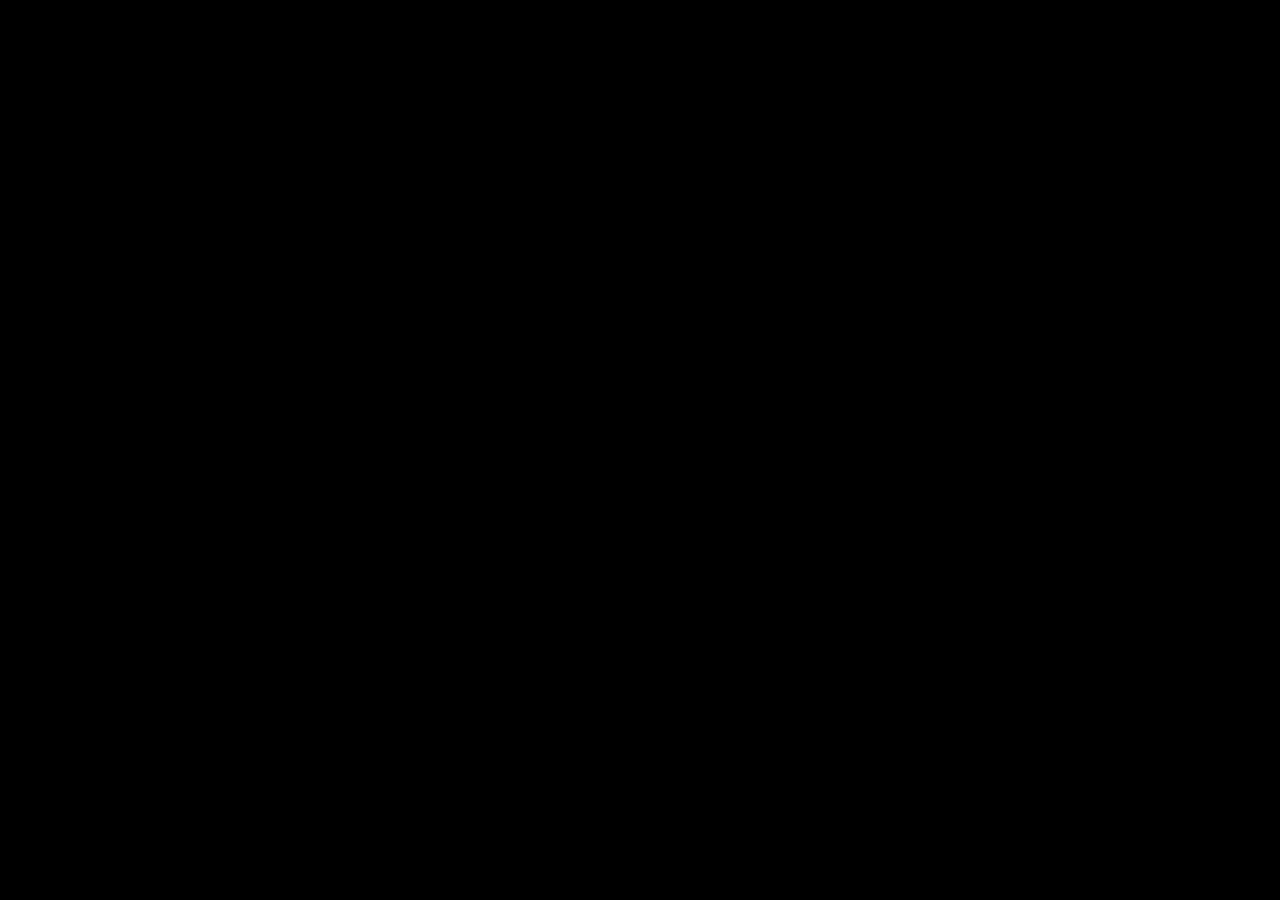
==== index.html @ e3ba3eee "Rename admin.html to index.html" ====
<!DOCTYPE html>
<html lang="en">
<head>
    <meta charset="UTF-8">
    <meta name="viewport" content="width=device-width, initial-scale=1.0, viewport-fit=cover">
    <title>Admin Panel - Youth Earner's</title>
    <link rel="stylesheet" href="style.css">
    <link rel="stylesheet" href="https://cdnjs.cloudflare.com/ajax/libs/font-awesome/6.4.0/css/all.min.css">
    
    <script src="https://unpkg.com/react@18/umd/react.production.min.js"></script>
    <script src="https://unpkg.com/react-dom@18/umd/react-dom.production.min.js"></script>
    <script src="https://unpkg.com/@babel/standalone/babel.min.js"></script>
    <script src="https://cdn.tailwindcss.com"></script>
</head>
<body>

    <div id="root"></div>

    <!-- Firebase Connection File -->
    <script type="module" src="admin.js"></script>

    <!-- React Admin UI Logic -->
    <script type="text/babel">
        const { useState, useEffect } = React;

        function AdminApp() {
            const [isAuthorized, setIsAuthorized] = useState(false);
            const [password, setPassword] = useState('');
            const [activeTab, setActiveTab] = useState('dashboard');

            // Data States
            const [deposits, setDeposits] = useState([]);
            const [withdrawals, setWithdrawals] = useState([]);
            const [matches, setMatches] = useState([]);
            const [banners, setBanners] = useState([]);
            const [adminUtrs, setAdminUtrs] = useState([]);
            const [settings, setSettings] = useState({ upiId: '', qrUrl: '' });

            // Form States
            const [matchForm, setMatchForm] = useState({ entry: '', win: '', logo: '' });
            const [bannerForm, setBannerForm] = useState({ imageUrl: '', link: '' });
            const [utrForm, setUtrForm] = useState({ utr: '', amount: '' });

            // Admin Login Check
            const handleLogin = (e) => {
                e.preventDefault();
                if(password === 'Admin@123') setIsAuthorized(true); 
                else alert('Wrong Password! Access Denied.');
            };

            // ---- FETCH DATA LISTENER ----
            useEffect(() => {
                if(!isAuthorized) return;
                
                // Wait for Firebase to load from admin.js
                const checkFirebase = setInterval(() => {
                    if(window.fs && window.db) {
                        clearInterval(checkFirebase);
                        loadData();
                    }
                }, 500);

                return () => clearInterval(checkFirebase);
            }, [isAuthorized]);

            const loadData = () => {
                window.fs.onSnapshot(window.fs.collection(window.db, "deposits"), (snap) => {
                    let deps = snap.docs.map(doc => ({ id: doc.id, ...doc.data() }));
                    setDeposits(deps.sort((a,b) => b.date - a.date));
                });

                window.fs.onSnapshot(window.fs.collection(window.db, "withdrawals"), (snap) => {
                    let withs = snap.docs.map(doc => ({ id: doc.id, ...doc.data() }));
                    setWithdrawals(withs.sort((a,b) => b.date - a.date));
                });

                window.fs.onSnapshot(window.fs.collection(window.db, "matches"), (snap) => {
                    setMatches(snap.docs.map(doc => ({ id: doc.id, ...doc.data() })));
                });

                window.fs.onSnapshot(window.fs.collection(window.db, "banners"), (snap) => {
                    setBanners(snap.docs.map(doc => ({ id: doc.id, ...doc.data() })));
                });

                window.fs.onSnapshot(window.fs.collection(window.db, "admin_utrs"), (snap) => {
                    setAdminUtrs(snap.docs.map(doc => ({ id: doc.id, ...doc.data() })));
                });

                const fetchSettings = async () => {
                    const snap = await window.fs.getDoc(window.fs.doc(window.db, "settings", "payment"));
                    if(snap.exists()) setSettings(snap.data());
                };
                fetchSettings();
            };

            // ---- AUTO APPROVE LOGIC (Auto Shift Deposits) ----
            useEffect(() => {
                const autoApprove = async () => {
                    if(deposits.length === 0 || adminUtrs.length === 0 || !window.fs) return;
                    
                    for (let dep of deposits) {
                        if (dep.status === 'pending') {
                            const match = adminUtrs.find(u => u.utr === dep.utr && u.used === false);
                            if (match && Number(match.amount) === Number(dep.amount)) {
                                console.log(`Auto-Approving UTR: ${dep.utr}`);
                                await window.fs.updateDoc(window.fs.doc(window.db, "deposits", dep.id), { status: 'approved', note: 'Auto' });
                                await window.fs.updateDoc(window.fs.doc(window.db, "admin_utrs", match.id), { used: true });
                                
                                const userRef = window.fs.doc(window.db, "users", dep.uid);
                                const userSnap = await window.fs.getDoc(userRef);
                                if(userSnap.exists()){
                                    await window.fs.updateDoc(userRef, { wallet: userSnap.data().wallet + Number(dep.amount) });
                                }
                            }
                        }
                    }
                };
                autoApprove();
            }, [deposits, adminUtrs]);


            // ---- HANDLERS ----
            const addMatch = async (e) => {
                e.preventDefault();
                await window.fs.addDoc(window.fs.collection(window.db, "matches"), { entry: Number(matchForm.entry), win: Number(matchForm.win), logo: matchForm.logo });
                setMatchForm({ entry: '', win: '', logo: '' });
                alert("Match Added Successfully!");
            };

            const addBanner = async (e) => {
                e.preventDefault();
                await window.fs.addDoc(window.fs.collection(window.db, "banners"), { imageUrl: bannerForm.imageUrl, link: bannerForm.link });
                setBannerForm({ imageUrl: '', link: '' });
                alert("Banner Added Successfully!");
            };

            const addUtr = async (e) => {
                e.preventDefault();
                await window.fs.addDoc(window.fs.collection(window.db, "admin_utrs"), { utr: utrForm.utr, amount: Number(utrForm.amount), used: false, date: new Date() });
                setUtrForm({ utr: '', amount: '' });
                alert("UTR Added for Auto-Approve!");
            };

            const saveSettings = async (e) => {
                e.preventDefault();
                await window.fs.setDoc(window.fs.doc(window.db, "settings", "payment"), settings);
                alert("Settings Saved!");
            };

            const deleteItem = async (col, id) => {
                if(confirm("Are you sure you want to delete this?")) await window.fs.deleteDoc(window.fs.doc(window.db, col, id));
            };

            // ---- ACTIONS (APPROVE / REJECT) ----
            const handleDepositAction = async (dep, action) => {
                if(confirm(`Are you sure you want to ${action} this deposit?`)){
                    if(action === 'Approve'){
                        await window.fs.updateDoc(window.fs.doc(window.db, "deposits", dep.id), { status: 'approved', note: 'Manual' });
                        const userRef = window.fs.doc(window.db, "users", dep.uid);
                        const userSnap = await window.fs.getDoc(userRef);
                        if(userSnap.exists()) await window.fs.updateDoc(userRef, { wallet: userSnap.data().wallet + Number(dep.amount) });
                    } else {
                        await window.fs.updateDoc(window.fs.doc(window.db, "deposits", dep.id), { status: 'rejected' });
                    }
                }
            };

            const handleWithdrawAction = async (wit, action) => {
                if(confirm(`Are you sure you want to ${action} this withdrawal?`)){
                    if(action === 'Approve'){
                        await window.fs.updateDoc(window.fs.doc(window.db, "withdrawals", wit.id), { status: 'approved' });
                    } else {
                        await window.fs.updateDoc(window.fs.doc(window.db, "withdrawals", wit.id), { status: 'rejected' });
                        const userRef = window.fs.doc(window.db, "users", wit.uid);
                        const userSnap = await window.fs.getDoc(userRef);
                        if(userSnap.exists()) await window.fs.updateDoc(userRef, { wallet: userSnap.data().wallet + Number(wit.amount) });
                    }
                }
            };

            // ---- UI VIEWS ----
            if(!isAuthorized) {
                return (
                    <div className="bg-premium-dark flex items-center justify-center min-h-screen">
                        <div className="gold-card p-8 rounded-3xl w-full max-w-sm text-center">
                            <i className="fa-solid fa-user-shield text-6xl text-[#dcae45] mb-4"></i>
                            <h2 className="text-2xl font-black text-white mb-6 uppercase tracking-widest">Admin Control</h2>
                            <form onSubmit={handleLogin} className="flex flex-col gap-4">
                                <input type="password" placeholder="Admin Password" value={password} onChange={e=>setPassword(e.target.value)} className="bg-black border border-[#dcae45]/50 p-3 rounded-xl text-white text-center tracking-widest outline-none focus:border-[#dcae45]" required />
                                <button type="submit" className="btn-gold py-3 rounded-xl uppercase tracking-widest mt-2">Login</button>
                            </form>
                        </div>
                    </div>
                );
            }

            return (
                <div className="bg-premium-dark min-h-screen flex">
                    
                    {/* SIDEBAR */}
                    <div className="w-64 bg-[#0a0a0a] border-r border-[#dcae45]/30 min-h-screen p-4 flex flex-col gap-2 shadow-[4px_0_20px_rgba(220,174,69,0.1)]">
                        <div className="text-center pb-6 border-b border-[#dcae45]/20 mb-4 mt-2">
                            <h1 className="text-2xl font-black text-gold-gradient uppercase tracking-wider">Admin Panel</h1>
                            <p className="text-xs text-gray-400 tracking-widest">Youth Earners VIP</p>
                        </div>

                        {[
                            { id: 'dashboard', icon: 'fa-chart-pie', name: 'Dashboard' },
                            { id: 'matches', icon: 'fa-gamepad', name: 'Matches' },
                            { id: 'banners', icon: 'fa-image', name: 'Banners' },
                            { id: 'utrs', icon: 'fa-bolt', name: 'Auto UTRs' },
                            { id: 'deposits', icon: 'fa-arrow-down', name: 'Deposits' },
                            { id: 'withdrawals', icon: 'fa-arrow-up', name: 'Withdrawals' },
                            { id: 'settings', icon: 'fa-gear', name: 'Settings' }
                        ].map(tab => (
                            <button key={tab.id} onClick={() => setActiveTab(tab.id)} 
                                className={`flex items-center gap-3 p-3 rounded-xl transition-all font-bold ${activeTab === tab.id ? 'bg-gradient-to-r from-[#dcae45] to-[#ffe29a] text-black shadow-[0_0_10px_rgba(220,174,69,0.5)]' : 'text-gray-400 hover:bg-[#111] hover:text-[#dcae45]'}`}>
                                <i className={`fa-solid ${tab.icon} w-6`}></i> {tab.name}
                            </button>
                        ))}
                    </div>

                    {/* MAIN CONTENT */}
                    <div className="flex-1 p-8 h-screen overflow-y-auto custom-scroll">
                        
                        {/* DASHBOARD */}
                        {activeTab === 'dashboard' && (
                            <div>
                                <h2 className="text-3xl font-black text-white mb-6 uppercase">Dashboard Overview</h2>
                                <div className="grid grid-cols-3 gap-6">
                                    <div className="gold-card p-6 rounded-2xl flex items-center gap-4">
                                        <div className="w-14 h-14 bg-[#111] border border-[#dcae45]/50 rounded-full flex items-center justify-center text-2xl text-[#dcae45]"><i className="fa-solid fa-clock"></i></div>
                                        <div><div className="text-gray-400 text-sm font-bold">Pending Deposits</div><div className="text-3xl font-black text-white">{deposits.filter(d=>d.status==='pending').length}</div></div>
                                    </div>
                                    <div className="gold-card p-6 rounded-2xl flex items-center gap-4">
                                        <div className="w-14 h-14 bg-[#111] border border-[#dcae45]/50 rounded-full flex items-center justify-center text-2xl text-[#dcae45]"><i className="fa-solid fa-money-bill-transfer"></i></div>
                                        <div><div className="text-gray-400 text-sm font-bold">Pending Withdrawals</div><div className="text-3xl font-black text-white">{withdrawals.filter(w=>w.status==='pending').length}</div></div>
                                    </div>
                                    <div className="gold-card p-6 rounded-2xl flex items-center gap-4">
                                        <div className="w-14 h-14 bg-[#111] border border-[#dcae45]/50 rounded-full flex items-center justify-center text-2xl text-[#dcae45]"><i className="fa-solid fa-bolt"></i></div>
                                        <div><div className="text-gray-400 text-sm font-bold">Active Auto-UTRs</div><div className="text-3xl font-black text-white">{adminUtrs.filter(u=>!u.used).length}</div></div>
                                    </div>
                                </div>
                            </div>
                        )}

                        {/* MATCHES */}
                        {activeTab === 'matches' && (
                            <div>
                                <h2 className="text-3xl font-black text-white mb-6 uppercase">Manage Matches</h2>
                                <form onSubmit={addMatch} className="gold-card p-6 rounded-2xl mb-8 flex gap-4 items-end">
                                    <div className="flex-1"><label className="text-xs text-gray-400 font-bold">Entry Amount (₹)</label><input type="number" value={matchForm.entry} onChange={e=>setMatchForm({...matchForm, entry:e.target.value})} className="w-full bg-black border border-gray-700 p-3 rounded-lg text-white outline-none focus:border-[#dcae45] mt-1" required/></div>
                                    <div className="flex-1"><label className="text-xs text-gray-400 font-bold">Winning Amount (₹)</label><input type="number" value={matchForm.win} onChange={e=>setMatchForm({...matchForm, win:e.target.value})} className="w-full bg-black border border-gray-700 p-3 rounded-lg text-white outline-none focus:border-[#dcae45] mt-1" required/></div>
                                    <div className="flex-[2]"><label className="text-xs text-gray-400 font-bold">Logo Image URL</label><input type="text" value={matchForm.logo} onChange={e=>setMatchForm({...matchForm, logo:e.target.value})} placeholder="https://..." className="w-full bg-black border border-gray-700 p-3 rounded-lg text-white outline-none focus:border-[#dcae45] mt-1" required/></div>
                                    <button type="submit" className="btn-gold py-3 px-6 rounded-lg h-[50px]"><i className="fa-solid fa-plus"></i> Add Match</button>
                                </form>
                                <div className="grid grid-cols-4 gap-4">
                                    {matches.map(m => (
                                        <div key={m.id} className="bg-[#111] border border-gray-800 p-4 rounded-xl text-center relative group">
                                            <button onClick={()=>deleteItem('matches', m.id)} className="absolute top-2 right-2 text-red-500 opacity-0 group-hover:opacity-100 transition"><i className="fa-solid fa-trash"></i></button>
                                            <img src={m.logo} className="w-12 h-12 mx-auto mb-2 object-contain bg-black p-1 rounded border border-[#dcae45]" />
                                            <div className="text-gray-400 text-sm">Entry: <span className="text-white font-bold">₹{m.entry}</span></div>
                                            <div className="text-[#10b981] font-black text-lg">WIN: ₹{m.win}</div>
                                        </div>
                                    ))}
                                </div>
                            </div>
                        )}

                        {/* BANNERS */}
                        {activeTab === 'banners' && (
                            <div>
                                <h2 className="text-3xl font-black text-white mb-6 uppercase">Manage Banners</h2>
                                <form onSubmit={addBanner} className="gold-card p-6 rounded-2xl mb-8 flex gap-4 items-end">
                                    <div className="flex-1"><label className="text-xs text-gray-400 font-bold">Banner Image URL</label><input type="text" value={bannerForm.imageUrl} onChange={e=>setBannerForm({...bannerForm, imageUrl:e.target.value})} className="w-full bg-black border border-gray-700 p-3 rounded-lg text-white outline-none focus:border-[#dcae45] mt-1" required/></div>
                                    <div className="flex-1"><label className="text-xs text-gray-400 font-bold">Target Link (Click URL)</label><input type="text" value={bannerForm.link} onChange={e=>setBannerForm({...bannerForm, link:e.target.value})} className="w-full bg-black border border-gray-700 p-3 rounded-lg text-white outline-none focus:border-[#dcae45] mt-1" required/></div>
                                    <button type="submit" className="btn-gold py-3 px-6 rounded-lg h-[50px]"><i className="fa-solid fa-plus"></i> Add Banner</button>
                                </form>
                                <div className="grid grid-cols-2 gap-4">
                                    {banners.map(b => (
                                        <div key={b.id} className="bg-[#111] border border-gray-800 p-2 rounded-xl relative group">
                                            <button onClick={()=>deleteItem('banners', b.id)} className="absolute top-4 right-4 bg-red-500 text-white w-8 h-8 rounded-full opacity-0 group-hover:opacity-100 transition shadow-lg"><i className="fa-solid fa-trash"></i></button>
                                            <img src={b.imageUrl} className="w-full h-32 object-cover rounded-lg border border-[#dcae45]/30" />
                                            <p className="text-xs text-gray-400 mt-2 px-2 overflow-hidden text-ellipsis whitespace-nowrap"><i className="fa-solid fa-link text-[#dcae45]"></i> {b.link}</p>
                                        </div>
                                    ))}
                                </div>
                            </div>
                        )}

                        {/* ADMIN UTRS (AUTO APPROVAL) */}
                        {activeTab === 'utrs' && (
                            <div>
                                <h2 className="text-3xl font-black text-white mb-2 uppercase">Auto-Approve UTRs</h2>
                                <p className="text-gray-400 mb-6 text-sm">Add UTRs received in your bank. If a user submits these, they will be auto-approved.</p>
                                <form onSubmit={addUtr} className="gold-card p-6 rounded-2xl mb-8 flex gap-4 items-end">
                                    <div className="flex-[2]"><label className="text-xs text-gray-400 font-bold">Transaction ID / UTR</label><input type="text" value={utrForm.utr} onChange={e=>setUtrForm({...utrForm, utr:e.target.value})} className="w-full bg-black border border-gray-700 p-3 rounded-lg text-white outline-none focus:border-[#dcae45] mt-1" required/></div>
                                    <div className="flex-1"><label className="text-xs text-gray-400 font-bold">Amount Received (₹)</label><input type="number" value={utrForm.amount} onChange={e=>setUtrForm({...utrForm, amount:e.target.value})} className="w-full bg-black border border-gray-700 p-3 rounded-lg text-white outline-none focus:border-[#dcae45] mt-1" required/></div>
                                    <button type="submit" className="btn-gold py-3 px-6 rounded-lg h-[50px]"><i className="fa-solid fa-plus"></i> Add UTR</button>
                                </form>
                                <div className="gold-card rounded-2xl overflow-hidden overflow-x-auto custom-scroll">
                                    <table className="w-full">
                                        <thead><tr><th>UTR Number</th><th>Amount</th><th>Status</th><th>Action</th></tr></thead>
                                        <tbody>
                                            {adminUtrs.map(u => (
                                                <tr key={u.id}>
                                                    <td className="font-mono text-gray-300">{u.utr}</td>
                                                    <td className="font-bold text-[#dcae45]">₹{u.amount}</td>
                                                    <td>{u.used ? <span className="bg-gray-800 text-gray-400 px-3 py-1 rounded-full text-xs font-bold">USED</span> : <span className="bg-[#10b981]/20 text-[#10b981] px-3 py-1 rounded-full text-xs font-bold border border-[#10b981]/50">AVAILABLE</span>}</td>
                                                    <td><button onClick={()=>deleteItem('admin_utrs', u.id)} className="text-red-500 hover:text-red-400"><i className="fa-solid fa-trash"></i></button></td>
                                                </tr>
                                            ))}
                                        </tbody>
                                    </table>
                                </div>
                            </div>
                        )}

                        {/* DEPOSITS TABLE */}
                        {activeTab === 'deposits' && (
                            <div>
                                <h2 className="text-3xl font-black text-white mb-6 uppercase">Deposit Requests</h2>
                                <div className="gold-card rounded-2xl overflow-hidden overflow-x-auto custom-scroll">
                                    <table className="w-full">
                                        <thead><tr><th>User</th><th>Amount</th><th>UTR</th><th>Status</th><th>Actions</th></tr></thead>
                                        <tbody>
                                            {deposits.map(d => (
                                                <tr key={d.id}>
                                                    <td><div className="font-bold text-white">{d.name}</div><div className="text-xs text-gray-500">{d.uid.substring(0,8)}...</div></td>
                                                    <td className="text-xl font-black text-[#10b981]">₹{d.amount}</td>
                                                    <td className="font-mono text-gray-400">{d.utr}</td>
                                                    <td>
                                                        {d.status==='pending' && <span className="text-yellow-500 font-bold"><i className="fa-solid fa-clock"></i> Pending</span>}
                                                        {d.status==='approved' && <span className="text-emerald-500 font-bold"><i className="fa-solid fa-check"></i> Approved</span>}
                                                        {d.status==='rejected' && <span className="text-red-500 font-bold"><i className="fa-solid fa-xmark"></i> Rejected</span>}
                                                        {d.note==='Auto' && <span className="ml-2 bg-[#dcae45] text-black text-[10px] px-2 py-0.5 rounded-full font-bold">AUTO</span>}
                                                    </td>
                                                    <td>
                                                        {d.status === 'pending' && (
                                                            <div className="flex gap-2">
                                                                <button onClick={()=>handleDepositAction(d, 'Approve')} className="bg-[#10b981] hover:bg-emerald-400 text-black px-4 py-1.5 rounded font-bold transition">Approve</button>
                                                                <button onClick={()=>handleDepositAction(d, 'Reject')} className="bg-red-500 hover:bg-red-400 text-white px-4 py-1.5 rounded font-bold transition">Reject</button>
                                                            </div>
                                                        )}
                                                    </td>
                                                </tr>
                                            ))}
                                        </tbody>
                                    </table>
                                </div>
                            </div>
                        )}

                        {/* WITHDRAWALS TABLE */}
                        {activeTab === 'withdrawals' && (
                            <div>
                                <h2 className="text-3xl font-black text-white mb-6 uppercase">Withdrawal Requests</h2>
                                <div className="gold-card rounded-2xl overflow-hidden overflow-x-auto custom-scroll">
                                    <table className="w-full">
                                        <thead><tr><th>User</th><th>Amount</th><th>Transfer To</th><th>Status</th><th>Actions</th></tr></thead>
                                        <tbody>
                                            {withdrawals.map(w => (
                                                <tr key={w.id}>
                                                    <td><div className="font-bold text-white">{w.name}</div><div className="text-xs text-gray-500">{w.uid.substring(0,8)}...</div></td>
                                                    <td className="text-xl font-black text-[#dcae45]">₹{w.amount}</td>
                                                    <td>
                                                        <div className="text-xs uppercase text-gray-400 font-bold">{w.type}</div>
                                                        <div className="font-mono text-white">{w.id}</div>
                                                    </td>
                                                    <td>
                                                        {w.status==='pending' && <span className="text-yellow-500 font-bold"><i className="fa-solid fa-clock"></i> Pending</span>}
                                                        {w.status==='approved' && <span className="text-emerald-500 font-bold"><i className="fa-solid fa-check"></i> Paid</span>}
                                                        {w.status==='rejected' && <span className="text-red-500 font-bold"><i className="fa-solid fa-rotate-left"></i> Refunded</span>}
                                                    </td>
                                                    <td>
                                                        {w.status === 'pending' && (
                                                            <div className="flex gap-2">
                                                                <button onClick={()=>handleWithdrawAction(w, 'Approve')} className="bg-[#dcae45] hover:bg-[#ffe29a] text-black px-4 py-1.5 rounded font-bold transition">Mark Paid</button>
                                                                <button onClick={()=>handleWithdrawAction(w, 'Reject')} className="bg-transparent border border-red-500 text-red-500 hover:bg-red-500 hover:text-white px-4 py-1.5 rounded font-bold transition">Reject & Refund</button>
                                                            </div>
                                                        )}
                                                    </td>
                                                </tr>
                                            ))}
                                        </tbody>
                                    </table>
                                </div>
                            </div>
                        )}

                        {/* SETTINGS */}
                        {activeTab === 'settings' && (
                            <div>
                                <h2 className="text-3xl font-black text-white mb-6 uppercase">App Settings</h2>
                                <form onSubmit={saveSettings} className="gold-card p-8 rounded-3xl max-w-xl">
                                    <div className="mb-6">
                                        <label className="block text-gray-400 font-bold mb-2 uppercase tracking-wide text-sm">Official UPI ID</label>
                                        <input type="text" value={settings.upiId} onChange={e=>setSettings({...settings, upiId:e.target.value})} className="w-full bg-black border border-gray-700 p-4 rounded-xl text-white outline-none focus:border-[#dcae45] text-lg font-bold" placeholder="youthearners@ybl"/>
                                    </div>
                                    <div className="mb-8">
                                        <label className="block text-gray-400 font-bold mb-2 uppercase tracking-wide text-sm">Payment QR Code Image URL</label>
                                        <input type="text" value={settings.qrUrl} onChange={e=>setSettings({...settings, qrUrl:e.target.value})} className="w-full bg-black border border-gray-700 p-4 rounded-xl text-white outline-none focus:border-[#dcae45]" placeholder="https://..."/>
                                        {settings.qrUrl && <img src={settings.qrUrl} className="mt-4 w-32 h-32 border border-[#dcae45] p-2 bg-white rounded-xl" />}
                                    </div>
                                    <button type="submit" className="btn-gold w-full py-4 rounded-xl text-xl uppercase tracking-widest"><i className="fa-solid fa-save"></i> Save Settings</button>
                                </form>
                            </div>
                        )}
                    </div>

                </div>
            );
        }
        const root = ReactDOM.createRoot(document.getElementById('root'));
        root.render(<AdminApp />);
    </script>
</body>
</html>
---- style.css ----
/* GLOBAL ADMIN CSS */
:root { 
    --black: #000000; 
    --dark: #050505;  
    --gold: #dcae45; 
    --gold-light: #ffe29a; 
    --text: #f8fafc; 
}
* { box-sizing: border-box; margin: 0; padding: 0; }
body { background: var(--black); color: var(--text); font-family: 'Arial', sans-serif; margin: 0; padding: 0; }

.bg-premium-dark { 
    background: radial-gradient(ellipse at top, rgba(220, 174, 69, 0.15) 0%, transparent 60%), 
                radial-gradient(circle at bottom, rgba(220, 174, 69, 0.1) 0%, #000000 60%); 
    background-color: var(--black); 
    min-height: 100vh; 
}

.gold-card { 
    background: linear-gradient(180deg, #111, #050505); 
    border: 1px solid rgba(220,174,69,0.4); 
    box-shadow: 0 0 15px rgba(220,174,69,0.1); 
    transition: all 0.3s ease; 
}
.gold-card:hover { border-color: #dcae45; box-shadow: 0 0 25px rgba(220,174,69,0.3); }

.btn-gold { 
    background: linear-gradient(90deg, #dcae45, #ffe29a, #dcae45); 
    color: #000; 
    font-weight: bold; 
    border: none; 
    transition: 0.3s; 
    background-size: 200% auto; 
}
.btn-gold:hover { background-position: right center; }
.btn-gold:active { transform: scale(0.95); }

.text-gold-gradient { 
    background: linear-gradient(90deg, #ffe29a, #dcae45); 
    -webkit-background-clip: text; 
    -webkit-text-fill-color: transparent; 
}

/* Custom Scrollbar for tables */
.custom-scroll::-webkit-scrollbar { height: 8px; width: 8px; }
.custom-scroll::-webkit-scrollbar-track { background: #111; border-radius: 4px; }
.custom-scroll::-webkit-scrollbar-thumb { background: #dcae45; border-radius: 4px; }

table { width: 100%; border-collapse: separate; border-spacing: 0; }
th { background: #111; color: #dcae45; padding: 12px; text-align: left; border-bottom: 2px solid #dcae45; white-space: nowrap; }
td { padding: 12px; border-bottom: 1px solid #333; white-space: nowrap; }
tr:hover { background: rgba(220,174,69,0.05); }
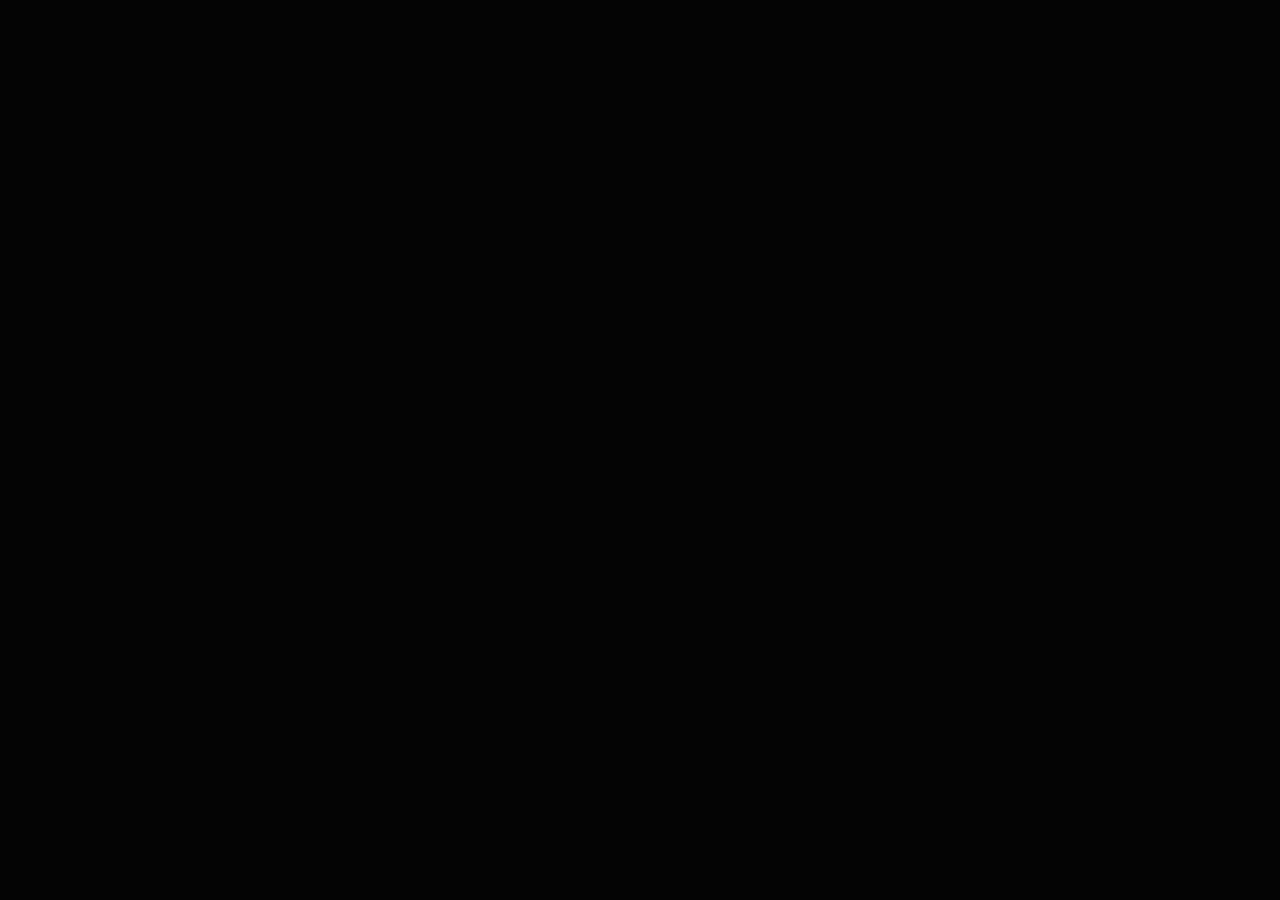
==== commit a9a119fa: "Rename admin.html to index.html" ====
--- a/index.html
+++ b/index.html
@@ -2,417 +2,389 @@
 <html lang="en">
 <head>
     <meta charset="UTF-8">
-    <meta name="viewport" content="width=device-width, initial-scale=1.0, viewport-fit=cover">
-    <title>Admin Panel - Youth Earner's</title>
-    <link rel="stylesheet" href="style.css">
+    <meta name="viewport" content="width=device-width, initial-scale=1.0">
+    <title>Youth Earner's - VIP Admin</title>
     <link rel="stylesheet" href="https://cdnjs.cloudflare.com/ajax/libs/font-awesome/6.4.0/css/all.min.css">
-    
     <script src="https://unpkg.com/react@18/umd/react.production.min.js"></script>
     <script src="https://unpkg.com/react-dom@18/umd/react-dom.production.min.js"></script>
     <script src="https://unpkg.com/@babel/standalone/babel.min.js"></script>
     <script src="https://cdn.tailwindcss.com"></script>
+    <style>
+        body { background-color: #050505; color: #f8fafc; font-family: 'Arial', sans-serif; overflow-x: hidden; }
+        .sidebar-active { background: linear-gradient(90deg, rgba(220,174,69,0.15) 0%, transparent 100%); border-left: 4px solid #dcae45; color: #dcae45 !important; }
+        .gold-glow { box-shadow: 0 0 15px rgba(220,174,69,0.15); }
+        .hide-scrollbar::-webkit-scrollbar { display: none; }
+    </style>
 </head>
 <body>
-
-    <div id="root"></div>
-
-    <!-- Firebase Connection File -->
-    <script type="module" src="admin.js"></script>
-
-    <!-- React Admin UI Logic -->
+    <div id="admin-root"></div>
+
+    <script type="module">
+        import { initializeApp } from "https://www.gstatic.com/firebasejs/10.8.1/firebase-app.js";
+        import { getFirestore, collection, query, where, getDocs, doc, getDoc, updateDoc, addDoc, deleteDoc, onSnapshot } from "https://www.gstatic.com/firebasejs/10.8.1/firebase-firestore.js";
+
+        // तुम्हारा असली Firebase Config
+        const firebaseConfig = {
+            apiKey: "AIzaSyA4pTWtUMbZFhrMORZibUhV7gpPRy6DreY",
+            authDomain: "youth-earners-d34ca.firebaseapp.com",
+            projectId: "youth-earners-d34ca",
+            storageBucket: "youth-earners-d34ca.firebasestorage.app",
+            messagingSenderId: "568087034965",
+            appId: "1:568087034965:web:b4f79488d22db53af128dc"
+        };
+
+        const app = initializeApp(firebaseConfig);
+        window.db = getFirestore(app);
+        window.fs = { collection, query, where, getDocs, doc, getDoc, updateDoc, addDoc, deleteDoc, onSnapshot };
+    </script>
+
     <script type="text/babel">
         const { useState, useEffect } = React;
 
-        function AdminApp() {
-            const [isAuthorized, setIsAuthorized] = useState(false);
-            const [password, setPassword] = useState('');
+        function AdminPanel() {
             const [activeTab, setActiveTab] = useState('dashboard');
-
-            // Data States
+            
+            // State variables
             const [deposits, setDeposits] = useState([]);
             const [withdrawals, setWithdrawals] = useState([]);
+            const [autoUtrs, setAutoUtrs] = useState([]);
             const [matches, setMatches] = useState([]);
-            const [banners, setBanners] = useState([]);
-            const [adminUtrs, setAdminUtrs] = useState([]);
-            const [settings, setSettings] = useState({ upiId: '', qrUrl: '' });
-
-            // Form States
-            const [matchForm, setMatchForm] = useState({ entry: '', win: '', logo: '' });
-            const [bannerForm, setBannerForm] = useState({ imageUrl: '', link: '' });
-            const [utrForm, setUtrForm] = useState({ utr: '', amount: '' });
-
-            // Admin Login Check
-            const handleLogin = (e) => {
-                e.preventDefault();
-                if(password === 'Admin@123') setIsAuthorized(true); 
-                else alert('Wrong Password! Access Denied.');
-            };
-
-            // ---- FETCH DATA LISTENER ----
+            
+            // Inputs
+            const [newUtr, setNewUtr] = useState('');
+            const [matchEntry, setMatchEntry] = useState('');
+            const [matchWin, setMatchWin] = useState('');
+
+            // ==========================================
+            // REAL-TIME DATABASE LISTENERS
+            // ==========================================
             useEffect(() => {
-                if(!isAuthorized) return;
+                if(!window.fs) return;
                 
-                // Wait for Firebase to load from admin.js
-                const checkFirebase = setInterval(() => {
-                    if(window.fs && window.db) {
-                        clearInterval(checkFirebase);
-                        loadData();
-                    }
-                }, 500);
-
-                return () => clearInterval(checkFirebase);
-            }, [isAuthorized]);
-
-            const loadData = () => {
-                window.fs.onSnapshot(window.fs.collection(window.db, "deposits"), (snap) => {
-                    let deps = snap.docs.map(doc => ({ id: doc.id, ...doc.data() }));
-                    setDeposits(deps.sort((a,b) => b.date - a.date));
-                });
-
-                window.fs.onSnapshot(window.fs.collection(window.db, "withdrawals"), (snap) => {
-                    let withs = snap.docs.map(doc => ({ id: doc.id, ...doc.data() }));
-                    setWithdrawals(withs.sort((a,b) => b.date - a.date));
-                });
-
-                window.fs.onSnapshot(window.fs.collection(window.db, "matches"), (snap) => {
-                    setMatches(snap.docs.map(doc => ({ id: doc.id, ...doc.data() })));
-                });
-
-                window.fs.onSnapshot(window.fs.collection(window.db, "banners"), (snap) => {
-                    setBanners(snap.docs.map(doc => ({ id: doc.id, ...doc.data() })));
-                });
-
-                window.fs.onSnapshot(window.fs.collection(window.db, "admin_utrs"), (snap) => {
-                    setAdminUtrs(snap.docs.map(doc => ({ id: doc.id, ...doc.data() })));
-                });
-
-                const fetchSettings = async () => {
-                    const snap = await window.fs.getDoc(window.fs.doc(window.db, "settings", "payment"));
-                    if(snap.exists()) setSettings(snap.data());
-                };
-                fetchSettings();
-            };
-
-            // ---- AUTO APPROVE LOGIC (Auto Shift Deposits) ----
-            useEffect(() => {
-                const autoApprove = async () => {
-                    if(deposits.length === 0 || adminUtrs.length === 0 || !window.fs) return;
-                    
-                    for (let dep of deposits) {
-                        if (dep.status === 'pending') {
-                            const match = adminUtrs.find(u => u.utr === dep.utr && u.used === false);
-                            if (match && Number(match.amount) === Number(dep.amount)) {
-                                console.log(`Auto-Approving UTR: ${dep.utr}`);
-                                await window.fs.updateDoc(window.fs.doc(window.db, "deposits", dep.id), { status: 'approved', note: 'Auto' });
-                                await window.fs.updateDoc(window.fs.doc(window.db, "admin_utrs", match.id), { used: true });
-                                
-                                const userRef = window.fs.doc(window.db, "users", dep.uid);
-                                const userSnap = await window.fs.getDoc(userRef);
-                                if(userSnap.exists()){
-                                    await window.fs.updateDoc(userRef, { wallet: userSnap.data().wallet + Number(dep.amount) });
-                                }
+                // Live Pending Deposits
+                const qDep = window.fs.query(window.fs.collection(window.db, "deposits"), window.fs.where("status", "==", "pending"));
+                const unsubDep = window.fs.onSnapshot(qDep, (snap) => {
+                    let d = []; snap.forEach(doc => d.push({ id: doc.id, ...doc.data() }));
+                    setDeposits(d);
+                });
+
+                // Live Pending Withdrawals
+                const qWith = window.fs.query(window.fs.collection(window.db, "withdrawals"), window.fs.where("status", "==", "pending"));
+                const unsubWith = window.fs.onSnapshot(qWith, (snap) => {
+                    let w = []; snap.forEach(doc => w.push({ id: doc.id, ...doc.data() }));
+                    setWithdrawals(w);
+                });
+
+                // Live Auto UTRs (Unused)
+                const qUtr = window.fs.query(window.fs.collection(window.db, "auto_utrs"), window.fs.where("used", "==", false));
+                const unsubUtr = window.fs.onSnapshot(qUtr, (snap) => {
+                    let u = []; snap.forEach(doc => u.push({ id: doc.id, ...doc.data() }));
+                    setAutoUtrs(u);
+                });
+
+                // Live Match Tiers
+                const unsubMatches = window.fs.onSnapshot(window.fs.collection(window.db, "match_tiers"), (snap) => {
+                    let m = []; snap.forEach(doc => m.push({ id: doc.id, ...doc.data() }));
+                    m.sort((a,b) => a.entry - b.entry);
+                    setMatches(m);
+                });
+
+                return () => { unsubDep(); unsubWith(); unsubUtr(); unsubMatches(); };
+            }, []);
+
+            // ==========================================
+            // DEPOSIT & REFERRAL LOGIC
+            // ==========================================
+            const approveDeposit = async (dep, isAuto = false) => {
+                if(!isAuto && !confirm(`Approve ₹${dep.amount} for ${dep.name}?`)) return;
+                try {
+                    await window.fs.updateDoc(window.fs.doc(window.db, "deposits", dep.id), { status: 'approved' });
+
+                    const userRef = window.fs.doc(window.db, "users", dep.uid);
+                    const userSnap = await window.fs.getDoc(userRef);
+                    if (userSnap.exists()) {
+                        const userData = userSnap.data();
+                        await window.fs.updateDoc(userRef, { wallet: Number(userData.wallet || 0) + Number(dep.amount) });
+
+                        // AUTO REFERRAL ₹10 REWARD (Min ₹30 condition)
+                        if (dep.amount >= 30 && userData.referralUsed && !userData.referralRewardGiven) {
+                            const usersSnap = await window.fs.getDocs(window.fs.collection(window.db, "users"));
+                            let referrerDoc = null; let referrerData = null;
+                            usersSnap.forEach(uDoc => {
+                                const u = uDoc.data();
+                                const expectedCode = "YE-" + (u.number ? u.number.slice(-4) : "9999");
+                                if(expectedCode === userData.referralUsed) { referrerDoc = uDoc; referrerData = u; }
+                            });
+
+                            if(referrerDoc && referrerData) {
+                                await window.fs.updateDoc(window.fs.doc(window.db, "users", referrerDoc.id), { wallet: Number(referrerData.wallet || 0) + 10 });
+                                await window.fs.updateDoc(userRef, { referralRewardGiven: true });
+                                if(!isAuto) alert("Success! ₹10 Referral Bonus sent automatically.");
                             }
                         }
                     }
-                };
-                autoApprove();
-            }, [deposits, adminUtrs]);
-
-
-            // ---- HANDLERS ----
-            const addMatch = async (e) => {
-                e.preventDefault();
-                await window.fs.addDoc(window.fs.collection(window.db, "matches"), { entry: Number(matchForm.entry), win: Number(matchForm.win), logo: matchForm.logo });
-                setMatchForm({ entry: '', win: '', logo: '' });
-                alert("Match Added Successfully!");
-            };
-
-            const addBanner = async (e) => {
-                e.preventDefault();
-                await window.fs.addDoc(window.fs.collection(window.db, "banners"), { imageUrl: bannerForm.imageUrl, link: bannerForm.link });
-                setBannerForm({ imageUrl: '', link: '' });
-                alert("Banner Added Successfully!");
-            };
-
-            const addUtr = async (e) => {
-                e.preventDefault();
-                await window.fs.addDoc(window.fs.collection(window.db, "admin_utrs"), { utr: utrForm.utr, amount: Number(utrForm.amount), used: false, date: new Date() });
-                setUtrForm({ utr: '', amount: '' });
-                alert("UTR Added for Auto-Approve!");
-            };
-
-            const saveSettings = async (e) => {
-                e.preventDefault();
-                await window.fs.setDoc(window.fs.doc(window.db, "settings", "payment"), settings);
-                alert("Settings Saved!");
-            };
-
-            const deleteItem = async (col, id) => {
-                if(confirm("Are you sure you want to delete this?")) await window.fs.deleteDoc(window.fs.doc(window.db, col, id));
-            };
-
-            // ---- ACTIONS (APPROVE / REJECT) ----
-            const handleDepositAction = async (dep, action) => {
-                if(confirm(`Are you sure you want to ${action} this deposit?`)){
-                    if(action === 'Approve'){
-                        await window.fs.updateDoc(window.fs.doc(window.db, "deposits", dep.id), { status: 'approved', note: 'Manual' });
-                        const userRef = window.fs.doc(window.db, "users", dep.uid);
-                        const userSnap = await window.fs.getDoc(userRef);
-                        if(userSnap.exists()) await window.fs.updateDoc(userRef, { wallet: userSnap.data().wallet + Number(dep.amount) });
-                    } else {
-                        await window.fs.updateDoc(window.fs.doc(window.db, "deposits", dep.id), { status: 'rejected' });
+                    if(!isAuto) alert("Deposit Approved!");
+                } catch(e) { console.error(e); alert("Error approving deposit!"); }
+            };
+
+            const rejectDeposit = async (id) => {
+                if(!confirm("Reject this deposit?")) return;
+                await window.fs.updateDoc(window.fs.doc(window.db, "deposits", id), { status: 'rejected' });
+            };
+
+            // ==========================================
+            // WITHDRAWAL LOGIC
+            // ==========================================
+            const approveWithdrawal = async (id) => {
+                if(!confirm("Have you sent the money? Mark as Paid?")) return;
+                await window.fs.updateDoc(window.fs.doc(window.db, "withdrawals", id), { status: 'approved' });
+            };
+
+            const rejectWithdrawal = async (withData) => {
+                if(!confirm("Reject and Refund money to user's wallet?")) return;
+                try {
+                    await window.fs.updateDoc(window.fs.doc(window.db, "withdrawals", withData.id), { status: 'rejected' });
+                    const userRef = window.fs.doc(window.db, "users", withData.uid);
+                    const userSnap = await window.fs.getDoc(userRef);
+                    if(userSnap.exists()){
+                        const uData = userSnap.data();
+                        await window.fs.updateDoc(userRef, { wallet: Number(uData.wallet || 0) + Number(withData.amount) });
+                    }
+                    alert("Rejected & Refunded!");
+                } catch(e) { alert("Error rejecting!"); }
+            };
+
+            // ==========================================
+            // AUTO UTR LOGIC
+            // ==========================================
+            const addAutoUtr = async () => {
+                if(newUtr.length < 6) return alert("Enter valid UTR.");
+                await window.fs.addDoc(window.fs.collection(window.db, "auto_utrs"), { utr: newUtr, used: false, addedAt: new Date() });
+                setNewUtr(''); alert("Auto UTR Added!");
+            };
+
+            const deleteAutoUtr = async (id) => {
+                if(confirm("Delete this UTR?")) await window.fs.deleteDoc(window.fs.doc(window.db, "auto_utrs", id));
+            };
+
+            const runAutoVerification = async () => {
+                let approvedCount = 0;
+                for (let dep of deposits) {
+                    let matchUtr = autoUtrs.find(u => u.utr === dep.utr);
+                    if (matchUtr) {
+                        await approveDeposit(dep, true); // Auto approve
+                        await window.fs.updateDoc(window.fs.doc(window.db, "auto_utrs", matchUtr.id), { used: true }); // Mark UTR used
+                        approvedCount++;
                     }
                 }
-            };
-
-            const handleWithdrawAction = async (wit, action) => {
-                if(confirm(`Are you sure you want to ${action} this withdrawal?`)){
-                    if(action === 'Approve'){
-                        await window.fs.updateDoc(window.fs.doc(window.db, "withdrawals", wit.id), { status: 'approved' });
-                    } else {
-                        await window.fs.updateDoc(window.fs.doc(window.db, "withdrawals", wit.id), { status: 'rejected' });
-                        const userRef = window.fs.doc(window.db, "users", wit.uid);
-                        const userSnap = await window.fs.getDoc(userRef);
-                        if(userSnap.exists()) await window.fs.updateDoc(userRef, { wallet: userSnap.data().wallet + Number(wit.amount) });
-                    }
-                }
-            };
-
-            // ---- UI VIEWS ----
-            if(!isAuthorized) {
-                return (
-                    <div className="bg-premium-dark flex items-center justify-center min-h-screen">
-                        <div className="gold-card p-8 rounded-3xl w-full max-w-sm text-center">
-                            <i className="fa-solid fa-user-shield text-6xl text-[#dcae45] mb-4"></i>
-                            <h2 className="text-2xl font-black text-white mb-6 uppercase tracking-widest">Admin Control</h2>
-                            <form onSubmit={handleLogin} className="flex flex-col gap-4">
-                                <input type="password" placeholder="Admin Password" value={password} onChange={e=>setPassword(e.target.value)} className="bg-black border border-[#dcae45]/50 p-3 rounded-xl text-white text-center tracking-widest outline-none focus:border-[#dcae45]" required />
-                                <button type="submit" className="btn-gold py-3 rounded-xl uppercase tracking-widest mt-2">Login</button>
-                            </form>
+                if(approvedCount > 0) alert(`${approvedCount} Deposits Auto-Approved successfully!`);
+                else alert("No matching UTRs found for pending deposits.");
+            };
+
+            // ==========================================
+            // MATCHES LOGIC
+            // ==========================================
+            const addMatch = async () => {
+                if(!matchEntry || !matchWin) return alert("Fill entry and win amount");
+                await window.fs.addDoc(window.fs.collection(window.db, "match_tiers"), { 
+                    entry: Number(matchEntry), win: Number(matchWin), logo: 'youth-earners-logo.png' 
+                });
+                setMatchEntry(''); setMatchWin(''); alert("Match Tier Added!");
+            };
+
+            const deleteMatch = async (id) => {
+                if(confirm("Delete this match?")) await window.fs.deleteDoc(window.fs.doc(window.db, "match_tiers", id));
+            };
+
+            // ==========================================
+            // RENDER UI
+            // ==========================================
+            return (
+                <div className="flex h-screen overflow-hidden">
+                    {/* SIDEBAR (Matches Screenshot exactly) */}
+                    <div className="w-64 bg-[#0a0a0a] border-r border-gray-800 flex flex-col h-full z-20">
+                        <div className="p-6 text-center border-b border-gray-800">
+                            <h2 className="text-[#dcae45] text-xl font-black tracking-widest">ADMIN PANEL</h2>
+                            <p className="text-gray-500 text-[10px] font-bold uppercase tracking-widest mt-1">Youth Earner's VIP</p>
+                        </div>
+                        
+                        <div className="flex-1 py-4 space-y-1">
+                            <button onClick={()=>setActiveTab('dashboard')} className={`w-full text-left px-6 py-4 text-sm font-bold text-gray-400 hover:text-white transition flex items-center gap-4 ${activeTab==='dashboard'?'sidebar-active':''}`}>
+                                <i className="fa-solid fa-chart-pie w-5 text-center"></i> Dashboard
+                            </button>
+                            <button onClick={()=>setActiveTab('matches')} className={`w-full text-left px-6 py-4 text-sm font-bold text-gray-400 hover:text-white transition flex items-center gap-4 ${activeTab==='matches'?'sidebar-active':''}`}>
+                                <i className="fa-solid fa-gamepad w-5 text-center"></i> Matches
+                            </button>
+                            <button onClick={()=>setActiveTab('autoUtrs')} className={`w-full text-left px-6 py-4 text-sm font-bold text-gray-400 hover:text-white transition flex items-center gap-4 ${activeTab==='autoUtrs'?'sidebar-active':''}`}>
+                                <i className="fa-solid fa-bolt w-5 text-center"></i> Auto UTRs
+                            </button>
+                            <button onClick={()=>setActiveTab('deposits')} className={`w-full text-left px-6 py-4 text-sm font-bold text-gray-400 hover:text-white transition flex items-center gap-4 ${activeTab==='deposits'?'sidebar-active':''}`}>
+                                <i className="fa-solid fa-arrow-down w-5 text-center"></i> Deposits {deposits.length>0 && <span className="bg-red-500 text-white text-[10px] px-2 py-0.5 rounded-full">{deposits.length}</span>}
+                            </button>
+                            <button onClick={()=>setActiveTab('withdrawals')} className={`w-full text-left px-6 py-4 text-sm font-bold text-gray-400 hover:text-white transition flex items-center gap-4 ${activeTab==='withdrawals'?'sidebar-active':''}`}>
+                                <i className="fa-solid fa-arrow-up w-5 text-center"></i> Withdrawals {withdrawals.length>0 && <span className="bg-red-500 text-white text-[10px] px-2 py-0.5 rounded-full">{withdrawals.length}</span>}
+                            </button>
+                            <button onClick={()=>setActiveTab('settings')} className={`w-full text-left px-6 py-4 text-sm font-bold text-gray-400 hover:text-white transition flex items-center gap-4 ${activeTab==='settings'?'sidebar-active':''}`}>
+                                <i className="fa-solid fa-gear w-5 text-center"></i> Settings
+                            </button>
                         </div>
                     </div>
-                );
-            }
-
-            return (
-                <div className="bg-premium-dark min-h-screen flex">
-                    
-                    {/* SIDEBAR */}
-                    <div className="w-64 bg-[#0a0a0a] border-r border-[#dcae45]/30 min-h-screen p-4 flex flex-col gap-2 shadow-[4px_0_20px_rgba(220,174,69,0.1)]">
-                        <div className="text-center pb-6 border-b border-[#dcae45]/20 mb-4 mt-2">
-                            <h1 className="text-2xl font-black text-gold-gradient uppercase tracking-wider">Admin Panel</h1>
-                            <p className="text-xs text-gray-400 tracking-widest">Youth Earners VIP</p>
+
+                    {/* MAIN CONTENT */}
+                    <div className="flex-1 h-full overflow-y-auto bg-[#050505] p-8 hide-scrollbar relative">
+                        
+                        {/* HEADER */}
+                        <div className="mb-8">
+                            <h1 className="text-2xl font-black text-white uppercase tracking-widest border-b-2 border-[#dcae45] inline-block pb-2">
+                                {activeTab.replace(/([A-Z])/g, ' $1').trim()} {activeTab === 'dashboard' && 'OVERVIEW'}
+                            </h1>
                         </div>
 
-                        {[
-                            { id: 'dashboard', icon: 'fa-chart-pie', name: 'Dashboard' },
-                            { id: 'matches', icon: 'fa-gamepad', name: 'Matches' },
-                            { id: 'banners', icon: 'fa-image', name: 'Banners' },
-                            { id: 'utrs', icon: 'fa-bolt', name: 'Auto UTRs' },
-                            { id: 'deposits', icon: 'fa-arrow-down', name: 'Deposits' },
-                            { id: 'withdrawals', icon: 'fa-arrow-up', name: 'Withdrawals' },
-                            { id: 'settings', icon: 'fa-gear', name: 'Settings' }
-                        ].map(tab => (
-                            <button key={tab.id} onClick={() => setActiveTab(tab.id)} 
-                                className={`flex items-center gap-3 p-3 rounded-xl transition-all font-bold ${activeTab === tab.id ? 'bg-gradient-to-r from-[#dcae45] to-[#ffe29a] text-black shadow-[0_0_10px_rgba(220,174,69,0.5)]' : 'text-gray-400 hover:bg-[#111] hover:text-[#dcae45]'}`}>
-                                <i className={`fa-solid ${tab.icon} w-6`}></i> {tab.name}
-                            </button>
-                        ))}
-                    </div>
-
-                    {/* MAIN CONTENT */}
-                    <div className="flex-1 p-8 h-screen overflow-y-auto custom-scroll">
-                        
-                        {/* DASHBOARD */}
+                        {/* DASHBOARD TAB */}
                         {activeTab === 'dashboard' && (
+                            <div className="grid grid-cols-3 gap-6">
+                                <div className="bg-[#111] border border-gray-800 p-6 rounded-2xl gold-glow flex items-center gap-6">
+                                    <div className="w-14 h-14 rounded-full bg-yellow-500/10 text-yellow-500 flex items-center justify-center text-2xl"><i className="fa-solid fa-clock"></i></div>
+                                    <div>
+                                        <p className="text-gray-500 text-xs font-bold uppercase tracking-widest">Pending Deposits</p>
+                                        <h2 className="text-4xl font-black text-white">{deposits.length}</h2>
+                                    </div>
+                                </div>
+                                <div className="bg-[#111] border border-gray-800 p-6 rounded-2xl gold-glow flex items-center gap-6">
+                                    <div className="w-14 h-14 rounded-full bg-rose-500/10 text-rose-500 flex items-center justify-center text-2xl"><i className="fa-solid fa-money-bill-transfer"></i></div>
+                                    <div>
+                                        <p className="text-gray-500 text-xs font-bold uppercase tracking-widest">Pending Withdrawals</p>
+                                        <h2 className="text-4xl font-black text-white">{withdrawals.length}</h2>
+                                    </div>
+                                </div>
+                                <div className="bg-[#111] border border-gray-800 p-6 rounded-2xl gold-glow flex items-center gap-6">
+                                    <div className="w-14 h-14 rounded-full bg-[#10b981]/10 text-[#10b981] flex items-center justify-center text-2xl"><i className="fa-solid fa-bolt"></i></div>
+                                    <div>
+                                        <p className="text-gray-500 text-xs font-bold uppercase tracking-widest">Active Auto-UTRs</p>
+                                        <h2 className="text-4xl font-black text-white">{autoUtrs.length}</h2>
+                                    </div>
+                                </div>
+                            </div>
+                        )}
+
+                        {/* DEPOSITS TAB */}
+                        {activeTab === 'deposits' && (
+                            <div className="space-y-4">
+                                {deposits.length === 0 && <p className="text-gray-500 font-bold">No pending deposits.</p>}
+                                {deposits.map(dep => (
+                                    <div key={dep.id} className="bg-[#111] border border-gray-800 p-5 rounded-2xl flex justify-between items-center hover:border-[#dcae45]/50 transition">
+                                        <div>
+                                            <h3 className="text-xl font-bold text-white mb-1">{dep.name}</h3>
+                                            <p className="text-gray-400 text-sm font-bold mb-1">UTR: <span className="text-[#ffe29a] tracking-widest">{dep.utr}</span></p>
+                                            <p className="text-gray-500 text-xs">{dep.date ? new Date(dep.date.toDate()).toLocaleString() : ''}</p>
+                                        </div>
+                                        <div className="text-right">
+                                            <div className="text-3xl font-black text-[#10b981] mb-3">+₹{dep.amount}</div>
+                                            <div className="flex gap-2">
+                                                <button onClick={() => rejectDeposit(dep.id)} className="bg-rose-500/10 text-rose-500 px-4 py-2 rounded-lg font-bold hover:bg-rose-500 hover:text-white transition"><i className="fa-solid fa-xmark"></i></button>
+                                                <button onClick={() => approveDeposit(dep)} className="bg-[#10b981] text-black px-6 py-2 rounded-lg font-black hover:scale-105 transition"><i className="fa-solid fa-check mr-2"></i> Approve</button>
+                                            </div>
+                                        </div>
+                                    </div>
+                                ))}
+                            </div>
+                        )}
+
+                        {/* WITHDRAWALS TAB */}
+                        {activeTab === 'withdrawals' && (
+                            <div className="space-y-4">
+                                {withdrawals.length === 0 && <p className="text-gray-500 font-bold">No pending withdrawals.</p>}
+                                {withdrawals.map(w => (
+                                    <div key={w.id} className="bg-[#111] border border-gray-800 p-5 rounded-2xl flex justify-between items-center hover:border-[#dcae45]/50 transition">
+                                        <div>
+                                            <h3 className="text-xl font-bold text-white mb-1">{w.name}</h3>
+                                            <p className="text-gray-400 text-sm font-bold uppercase mb-1">{w.type}: <span className="text-white tracking-widest">{w.id}</span></p>
+                                            <p className="text-gray-500 text-xs">{w.date ? new Date(w.date.toDate()).toLocaleString() : ''}</p>
+                                        </div>
+                                        <div className="text-right">
+                                            <div className="text-3xl font-black text-rose-500 mb-3">-₹{w.amount}</div>
+                                            <div className="flex gap-2">
+                                                <button onClick={() => rejectWithdrawal(w)} className="bg-rose-500/10 text-rose-500 px-4 py-2 rounded-lg font-bold hover:bg-rose-500 hover:text-white transition" title="Reject & Refund"><i className="fa-solid fa-rotate-left mr-1"></i> Refund</button>
+                                                <button onClick={() => approveWithdrawal(w.id)} className="bg-[#dcae45] text-black px-6 py-2 rounded-lg font-black hover:scale-105 transition"><i className="fa-solid fa-check mr-2"></i> Mark Paid</button>
+                                            </div>
+                                        </div>
+                                    </div>
+                                ))}
+                            </div>
+                        )}
+
+                        {/* AUTO UTRS TAB */}
+                        {activeTab === 'autoUtrs' && (
                             <div>
-                                <h2 className="text-3xl font-black text-white mb-6 uppercase">Dashboard Overview</h2>
-                                <div className="grid grid-cols-3 gap-6">
-                                    <div className="gold-card p-6 rounded-2xl flex items-center gap-4">
-                                        <div className="w-14 h-14 bg-[#111] border border-[#dcae45]/50 rounded-full flex items-center justify-center text-2xl text-[#dcae45]"><i className="fa-solid fa-clock"></i></div>
-                                        <div><div className="text-gray-400 text-sm font-bold">Pending Deposits</div><div className="text-3xl font-black text-white">{deposits.filter(d=>d.status==='pending').length}</div></div>
-                                    </div>
-                                    <div className="gold-card p-6 rounded-2xl flex items-center gap-4">
-                                        <div className="w-14 h-14 bg-[#111] border border-[#dcae45]/50 rounded-full flex items-center justify-center text-2xl text-[#dcae45]"><i className="fa-solid fa-money-bill-transfer"></i></div>
-                                        <div><div className="text-gray-400 text-sm font-bold">Pending Withdrawals</div><div className="text-3xl font-black text-white">{withdrawals.filter(w=>w.status==='pending').length}</div></div>
-                                    </div>
-                                    <div className="gold-card p-6 rounded-2xl flex items-center gap-4">
-                                        <div className="w-14 h-14 bg-[#111] border border-[#dcae45]/50 rounded-full flex items-center justify-center text-2xl text-[#dcae45]"><i className="fa-solid fa-bolt"></i></div>
-                                        <div><div className="text-gray-400 text-sm font-bold">Active Auto-UTRs</div><div className="text-3xl font-black text-white">{adminUtrs.filter(u=>!u.used).length}</div></div>
-                                    </div>
-                                </div>
-                            </div>
-                        )}
-
-                        {/* MATCHES */}
+                                <div className="bg-[#111] border border-[#dcae45] p-6 rounded-2xl mb-8 flex gap-4 items-end">
+                                    <div className="flex-1">
+                                        <label className="text-gray-400 text-xs font-bold uppercase tracking-widest block mb-2">Add New UTR from Bank SMS</label>
+                                        <input type="text" value={newUtr} onChange={e=>setNewUtr(e.target.value)} className="w-full bg-black border border-gray-700 p-3 rounded-xl text-white focus:border-[#dcae45] outline-none" placeholder="Enter 12-Digit UTR" />
+                                    </div>
+                                    <button onClick={addAutoUtr} className="bg-[#dcae45] text-black px-8 py-3 rounded-xl font-black hover:bg-[#ffe29a] transition"><i className="fa-solid fa-plus"></i> Add</button>
+                                    
+                                    {/* MAGICAL AUTO-VERIFY BUTTON */}
+                                    <button onClick={runAutoVerification} className="bg-[#10b981] text-black px-8 py-3 rounded-xl font-black hover:scale-105 transition shadow-[0_0_15px_rgba(16,185,129,0.4)] ml-4">
+                                        <i className="fa-solid fa-wand-magic-sparkles mr-2"></i> Scan & Verify
+                                    </button>
+                                </div>
+
+                                <h3 className="text-gray-400 font-bold uppercase tracking-widest text-sm mb-4">Unused Auto UTRs ({autoUtrs.length})</h3>
+                                <div className="grid grid-cols-2 gap-4">
+                                    {autoUtrs.map(u => (
+                                        <div key={u.id} className="bg-[#111] border border-gray-800 p-4 rounded-xl flex justify-between items-center">
+                                            <span className="text-xl font-black tracking-widest text-[#ffe29a]">{u.utr}</span>
+                                            <button onClick={() => deleteAutoUtr(u.id)} className="text-rose-500 hover:text-rose-400"><i className="fa-solid fa-trash"></i></button>
+                                        </div>
+                                    ))}
+                                </div>
+                            </div>
+                        )}
+
+                        {/* MATCHES TAB */}
                         {activeTab === 'matches' && (
                             <div>
-                                <h2 className="text-3xl font-black text-white mb-6 uppercase">Manage Matches</h2>
-                                <form onSubmit={addMatch} className="gold-card p-6 rounded-2xl mb-8 flex gap-4 items-end">
-                                    <div className="flex-1"><label className="text-xs text-gray-400 font-bold">Entry Amount (₹)</label><input type="number" value={matchForm.entry} onChange={e=>setMatchForm({...matchForm, entry:e.target.value})} className="w-full bg-black border border-gray-700 p-3 rounded-lg text-white outline-none focus:border-[#dcae45] mt-1" required/></div>
-                                    <div className="flex-1"><label className="text-xs text-gray-400 font-bold">Winning Amount (₹)</label><input type="number" value={matchForm.win} onChange={e=>setMatchForm({...matchForm, win:e.target.value})} className="w-full bg-black border border-gray-700 p-3 rounded-lg text-white outline-none focus:border-[#dcae45] mt-1" required/></div>
-                                    <div className="flex-[2]"><label className="text-xs text-gray-400 font-bold">Logo Image URL</label><input type="text" value={matchForm.logo} onChange={e=>setMatchForm({...matchForm, logo:e.target.value})} placeholder="https://..." className="w-full bg-black border border-gray-700 p-3 rounded-lg text-white outline-none focus:border-[#dcae45] mt-1" required/></div>
-                                    <button type="submit" className="btn-gold py-3 px-6 rounded-lg h-[50px]"><i className="fa-solid fa-plus"></i> Add Match</button>
-                                </form>
-                                <div className="grid grid-cols-4 gap-4">
+                                <div className="bg-[#111] border border-[#dcae45] p-6 rounded-2xl mb-8 flex gap-4 items-end">
+                                    <div className="flex-1">
+                                        <label className="text-gray-400 text-xs font-bold uppercase tracking-widest block mb-2">Entry Fee (₹)</label>
+                                        <input type="number" value={matchEntry} onChange={e=>setMatchEntry(e.target.value)} className="w-full bg-black border border-gray-700 p-3 rounded-xl text-white focus:border-[#dcae45] outline-none" placeholder="e.g. 50" />
+                                    </div>
+                                    <div className="flex-1">
+                                        <label className="text-gray-400 text-xs font-bold uppercase tracking-widest block mb-2">Win Amount (₹)</label>
+                                        <input type="number" value={matchWin} onChange={e=>setMatchWin(e.target.value)} className="w-full bg-black border border-gray-700 p-3 rounded-xl text-white focus:border-[#dcae45] outline-none" placeholder="e.g. 90" />
+                                    </div>
+                                    <button onClick={addMatch} className="bg-[#dcae45] text-black px-8 py-3 rounded-xl font-black hover:bg-[#ffe29a] transition"><i className="fa-solid fa-plus"></i> Create Match</button>
+                                </div>
+
+                                <div className="grid grid-cols-3 gap-6">
                                     {matches.map(m => (
-                                        <div key={m.id} className="bg-[#111] border border-gray-800 p-4 rounded-xl text-center relative group">
-                                            <button onClick={()=>deleteItem('matches', m.id)} className="absolute top-2 right-2 text-red-500 opacity-0 group-hover:opacity-100 transition"><i className="fa-solid fa-trash"></i></button>
-                                            <img src={m.logo} className="w-12 h-12 mx-auto mb-2 object-contain bg-black p-1 rounded border border-[#dcae45]" />
-                                            <div className="text-gray-400 text-sm">Entry: <span className="text-white font-bold">₹{m.entry}</span></div>
-                                            <div className="text-[#10b981] font-black text-lg">WIN: ₹{m.win}</div>
+                                        <div key={m.id} className="bg-[#111] border border-gray-800 p-5 rounded-2xl relative text-center">
+                                            <button onClick={() => deleteMatch(m.id)} className="absolute top-3 right-3 text-gray-500 hover:text-rose-500"><i className="fa-solid fa-trash"></i></button>
+                                            <img src="youth-earners-logo.png" className="h-10 mx-auto mb-4 mix-blend-screen opacity-80" />
+                                            <div className="text-gray-400 text-sm mb-1">Entry: <span className="text-white font-bold">₹{m.entry}</span></div>
+                                            <div className="text-[#ffe29a] text-2xl font-black">WIN: ₹{m.win}</div>
                                         </div>
                                     ))}
                                 </div>
                             </div>
                         )}
 
-                        {/* BANNERS */}
-                        {activeTab === 'banners' && (
-                            <div>
-                                <h2 className="text-3xl font-black text-white mb-6 uppercase">Manage Banners</h2>
-                                <form onSubmit={addBanner} className="gold-card p-6 rounded-2xl mb-8 flex gap-4 items-end">
-                                    <div className="flex-1"><label className="text-xs text-gray-400 font-bold">Banner Image URL</label><input type="text" value={bannerForm.imageUrl} onChange={e=>setBannerForm({...bannerForm, imageUrl:e.target.value})} className="w-full bg-black border border-gray-700 p-3 rounded-lg text-white outline-none focus:border-[#dcae45] mt-1" required/></div>
-                                    <div className="flex-1"><label className="text-xs text-gray-400 font-bold">Target Link (Click URL)</label><input type="text" value={bannerForm.link} onChange={e=>setBannerForm({...bannerForm, link:e.target.value})} className="w-full bg-black border border-gray-700 p-3 rounded-lg text-white outline-none focus:border-[#dcae45] mt-1" required/></div>
-                                    <button type="submit" className="btn-gold py-3 px-6 rounded-lg h-[50px]"><i className="fa-solid fa-plus"></i> Add Banner</button>
-                                </form>
-                                <div className="grid grid-cols-2 gap-4">
-                                    {banners.map(b => (
-                                        <div key={b.id} className="bg-[#111] border border-gray-800 p-2 rounded-xl relative group">
-                                            <button onClick={()=>deleteItem('banners', b.id)} className="absolute top-4 right-4 bg-red-500 text-white w-8 h-8 rounded-full opacity-0 group-hover:opacity-100 transition shadow-lg"><i className="fa-solid fa-trash"></i></button>
-                                            <img src={b.imageUrl} className="w-full h-32 object-cover rounded-lg border border-[#dcae45]/30" />
-                                            <p className="text-xs text-gray-400 mt-2 px-2 overflow-hidden text-ellipsis whitespace-nowrap"><i className="fa-solid fa-link text-[#dcae45]"></i> {b.link}</p>
-                                        </div>
-                                    ))}
-                                </div>
-                            </div>
-                        )}
-
-                        {/* ADMIN UTRS (AUTO APPROVAL) */}
-                        {activeTab === 'utrs' && (
-                            <div>
-                                <h2 className="text-3xl font-black text-white mb-2 uppercase">Auto-Approve UTRs</h2>
-                                <p className="text-gray-400 mb-6 text-sm">Add UTRs received in your bank. If a user submits these, they will be auto-approved.</p>
-                                <form onSubmit={addUtr} className="gold-card p-6 rounded-2xl mb-8 flex gap-4 items-end">
-                                    <div className="flex-[2]"><label className="text-xs text-gray-400 font-bold">Transaction ID / UTR</label><input type="text" value={utrForm.utr} onChange={e=>setUtrForm({...utrForm, utr:e.target.value})} className="w-full bg-black border border-gray-700 p-3 rounded-lg text-white outline-none focus:border-[#dcae45] mt-1" required/></div>
-                                    <div className="flex-1"><label className="text-xs text-gray-400 font-bold">Amount Received (₹)</label><input type="number" value={utrForm.amount} onChange={e=>setUtrForm({...utrForm, amount:e.target.value})} className="w-full bg-black border border-gray-700 p-3 rounded-lg text-white outline-none focus:border-[#dcae45] mt-1" required/></div>
-                                    <button type="submit" className="btn-gold py-3 px-6 rounded-lg h-[50px]"><i className="fa-solid fa-plus"></i> Add UTR</button>
-                                </form>
-                                <div className="gold-card rounded-2xl overflow-hidden overflow-x-auto custom-scroll">
-                                    <table className="w-full">
-                                        <thead><tr><th>UTR Number</th><th>Amount</th><th>Status</th><th>Action</th></tr></thead>
-                                        <tbody>
-                                            {adminUtrs.map(u => (
-                                                <tr key={u.id}>
-                                                    <td className="font-mono text-gray-300">{u.utr}</td>
-                                                    <td className="font-bold text-[#dcae45]">₹{u.amount}</td>
-                                                    <td>{u.used ? <span className="bg-gray-800 text-gray-400 px-3 py-1 rounded-full text-xs font-bold">USED</span> : <span className="bg-[#10b981]/20 text-[#10b981] px-3 py-1 rounded-full text-xs font-bold border border-[#10b981]/50">AVAILABLE</span>}</td>
-                                                    <td><button onClick={()=>deleteItem('admin_utrs', u.id)} className="text-red-500 hover:text-red-400"><i className="fa-solid fa-trash"></i></button></td>
-                                                </tr>
-                                            ))}
-                                        </tbody>
-                                    </table>
-                                </div>
-                            </div>
-                        )}
-
-                        {/* DEPOSITS TABLE */}
-                        {activeTab === 'deposits' && (
-                            <div>
-                                <h2 className="text-3xl font-black text-white mb-6 uppercase">Deposit Requests</h2>
-                                <div className="gold-card rounded-2xl overflow-hidden overflow-x-auto custom-scroll">
-                                    <table className="w-full">
-                                        <thead><tr><th>User</th><th>Amount</th><th>UTR</th><th>Status</th><th>Actions</th></tr></thead>
-                                        <tbody>
-                                            {deposits.map(d => (
-                                                <tr key={d.id}>
-                                                    <td><div className="font-bold text-white">{d.name}</div><div className="text-xs text-gray-500">{d.uid.substring(0,8)}...</div></td>
-                                                    <td className="text-xl font-black text-[#10b981]">₹{d.amount}</td>
-                                                    <td className="font-mono text-gray-400">{d.utr}</td>
-                                                    <td>
-                                                        {d.status==='pending' && <span className="text-yellow-500 font-bold"><i className="fa-solid fa-clock"></i> Pending</span>}
-                                                        {d.status==='approved' && <span className="text-emerald-500 font-bold"><i className="fa-solid fa-check"></i> Approved</span>}
-                                                        {d.status==='rejected' && <span className="text-red-500 font-bold"><i className="fa-solid fa-xmark"></i> Rejected</span>}
-                                                        {d.note==='Auto' && <span className="ml-2 bg-[#dcae45] text-black text-[10px] px-2 py-0.5 rounded-full font-bold">AUTO</span>}
-                                                    </td>
-                                                    <td>
-                                                        {d.status === 'pending' && (
-                                                            <div className="flex gap-2">
-                                                                <button onClick={()=>handleDepositAction(d, 'Approve')} className="bg-[#10b981] hover:bg-emerald-400 text-black px-4 py-1.5 rounded font-bold transition">Approve</button>
-                                                                <button onClick={()=>handleDepositAction(d, 'Reject')} className="bg-red-500 hover:bg-red-400 text-white px-4 py-1.5 rounded font-bold transition">Reject</button>
-                                                            </div>
-                                                        )}
-                                                    </td>
-                                                </tr>
-                                            ))}
-                                        </tbody>
-                                    </table>
-                                </div>
-                            </div>
-                        )}
-
-                        {/* WITHDRAWALS TABLE */}
-                        {activeTab === 'withdrawals' && (
-                            <div>
-                                <h2 className="text-3xl font-black text-white mb-6 uppercase">Withdrawal Requests</h2>
-                                <div className="gold-card rounded-2xl overflow-hidden overflow-x-auto custom-scroll">
-                                    <table className="w-full">
-                                        <thead><tr><th>User</th><th>Amount</th><th>Transfer To</th><th>Status</th><th>Actions</th></tr></thead>
-                                        <tbody>
-                                            {withdrawals.map(w => (
-                                                <tr key={w.id}>
-                                                    <td><div className="font-bold text-white">{w.name}</div><div className="text-xs text-gray-500">{w.uid.substring(0,8)}...</div></td>
-                                                    <td className="text-xl font-black text-[#dcae45]">₹{w.amount}</td>
-                                                    <td>
-                                                        <div className="text-xs uppercase text-gray-400 font-bold">{w.type}</div>
-                                                        <div className="font-mono text-white">{w.id}</div>
-                                                    </td>
-                                                    <td>
-                                                        {w.status==='pending' && <span className="text-yellow-500 font-bold"><i className="fa-solid fa-clock"></i> Pending</span>}
-                                                        {w.status==='approved' && <span className="text-emerald-500 font-bold"><i className="fa-solid fa-check"></i> Paid</span>}
-                                                        {w.status==='rejected' && <span className="text-red-500 font-bold"><i className="fa-solid fa-rotate-left"></i> Refunded</span>}
-                                                    </td>
-                                                    <td>
-                                                        {w.status === 'pending' && (
-                                                            <div className="flex gap-2">
-                                                                <button onClick={()=>handleWithdrawAction(w, 'Approve')} className="bg-[#dcae45] hover:bg-[#ffe29a] text-black px-4 py-1.5 rounded font-bold transition">Mark Paid</button>
-                                                                <button onClick={()=>handleWithdrawAction(w, 'Reject')} className="bg-transparent border border-red-500 text-red-500 hover:bg-red-500 hover:text-white px-4 py-1.5 rounded font-bold transition">Reject & Refund</button>
-                                                            </div>
-                                                        )}
-                                                    </td>
-                                                </tr>
-                                            ))}
-                                        </tbody>
-                                    </table>
-                                </div>
-                            </div>
-                        )}
-
-                        {/* SETTINGS */}
+                        {/* SETTINGS TAB */}
                         {activeTab === 'settings' && (
-                            <div>
-                                <h2 className="text-3xl font-black text-white mb-6 uppercase">App Settings</h2>
-                                <form onSubmit={saveSettings} className="gold-card p-8 rounded-3xl max-w-xl">
-                                    <div className="mb-6">
-                                        <label className="block text-gray-400 font-bold mb-2 uppercase tracking-wide text-sm">Official UPI ID</label>
-                                        <input type="text" value={settings.upiId} onChange={e=>setSettings({...settings, upiId:e.target.value})} className="w-full bg-black border border-gray-700 p-4 rounded-xl text-white outline-none focus:border-[#dcae45] text-lg font-bold" placeholder="youthearners@ybl"/>
-                                    </div>
-                                    <div className="mb-8">
-                                        <label className="block text-gray-400 font-bold mb-2 uppercase tracking-wide text-sm">Payment QR Code Image URL</label>
-                                        <input type="text" value={settings.qrUrl} onChange={e=>setSettings({...settings, qrUrl:e.target.value})} className="w-full bg-black border border-gray-700 p-4 rounded-xl text-white outline-none focus:border-[#dcae45]" placeholder="https://..."/>
-                                        {settings.qrUrl && <img src={settings.qrUrl} className="mt-4 w-32 h-32 border border-[#dcae45] p-2 bg-white rounded-xl" />}
-                                    </div>
-                                    <button type="submit" className="btn-gold w-full py-4 rounded-xl text-xl uppercase tracking-widest"><i className="fa-solid fa-save"></i> Save Settings</button>
-                                </form>
-                            </div>
-                        )}
+                            <div className="bg-[#111] border border-gray-800 p-8 rounded-2xl text-center">
+                                <i className="fa-solid fa-gear text-6xl text-[#dcae45] mb-4 spin-slow"></i>
+                                <h2 className="text-2xl font-black text-white uppercase tracking-widest mb-2">System Settings</h2>
+                                <p className="text-gray-400">Admin settings and configuration will be available here.</p>
+                            </div>
+                        )}
+
                     </div>
-
                 </div>
             );
         }
-        const root = ReactDOM.createRoot(document.getElementById('root'));
-        root.render(<AdminApp />);
+
+        const root = ReactDOM.createRoot(document.getElementById('admin-root'));
+        root.render(<AdminPanel />);
     </script>
 </body>
 </html>
